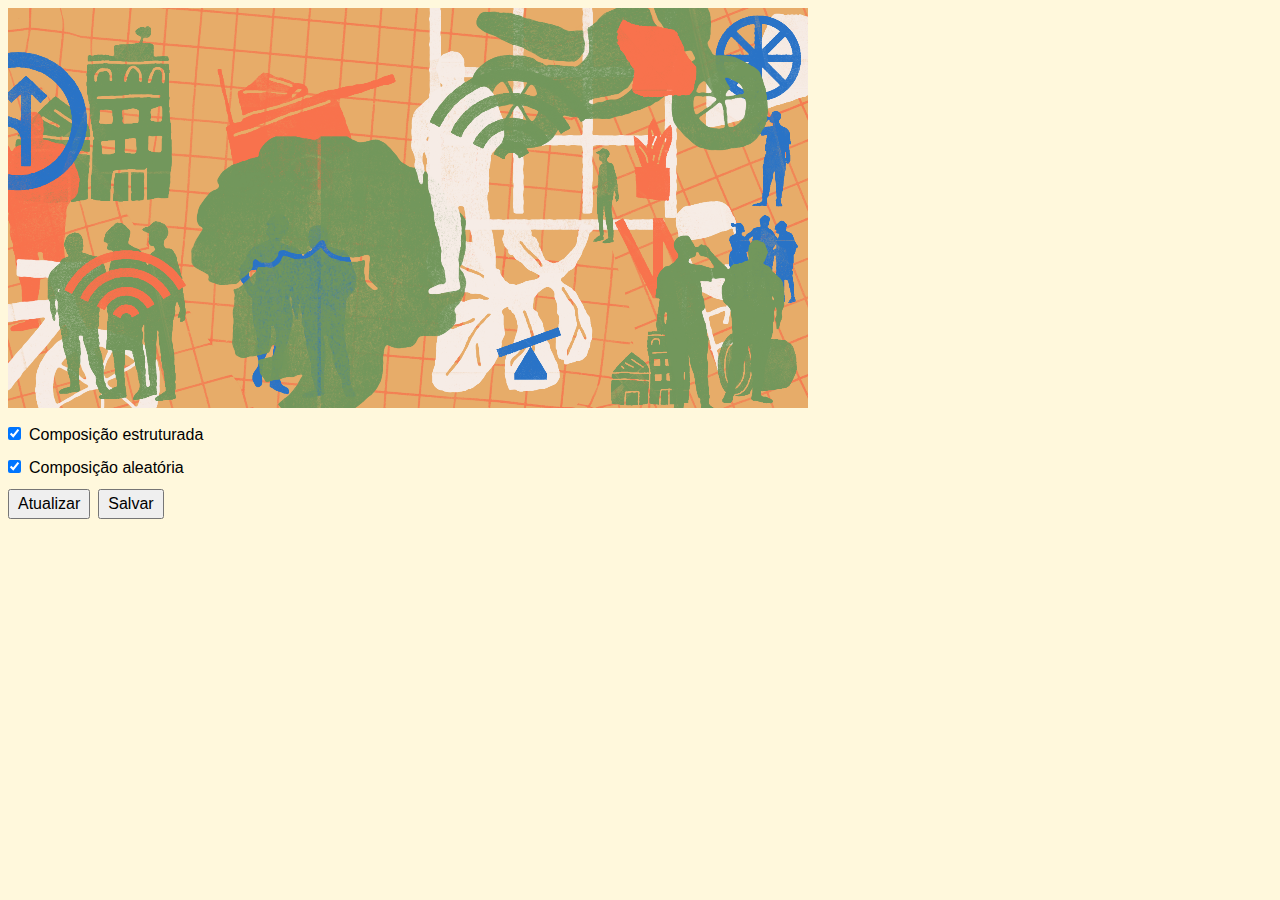
==== index.html @ 1a836270 "Init" ====
<!DOCTYPE html>
<html lang="">

<head>
  <meta charset="utf-8">
  <meta name="viewport" content="width=device-width, initial-scale=1.0">
  <title>Arq.Futuro</title>
  <link rel="stylesheet" href="css/main.css">
  <script src="vendor/p5.min.js"></script>
  <script src="js/poison.js"></script>
  <script src="js/grid-2.js"></script>
  <script defer src="js/sketch.js"></script>
</head>

<body>
  <main>
    <div id="canvas-container"></div>
    
  </main>
  <div id="interface">
    <p id="avisos"></p>
      
  </div>
</body>

</html>
---- css/main.css ----
* {
  margin: 0;
  padding: 0;
  overflow: hidden;
}

body {
  background-color: cornsilk;
  font-size: 1rem;
  font-family: sans-serif;
  line-height: 1.5em;
  padding: 0.5rem;
}

canvas {
  max-width: 800px;
  max-height: 400px;
}

#interface  * {
  margin: 0 0.5rem 0.5rem 0;
}

button {
  padding: 0.25rem 0.5rem;
  font-size: 1rem;
}
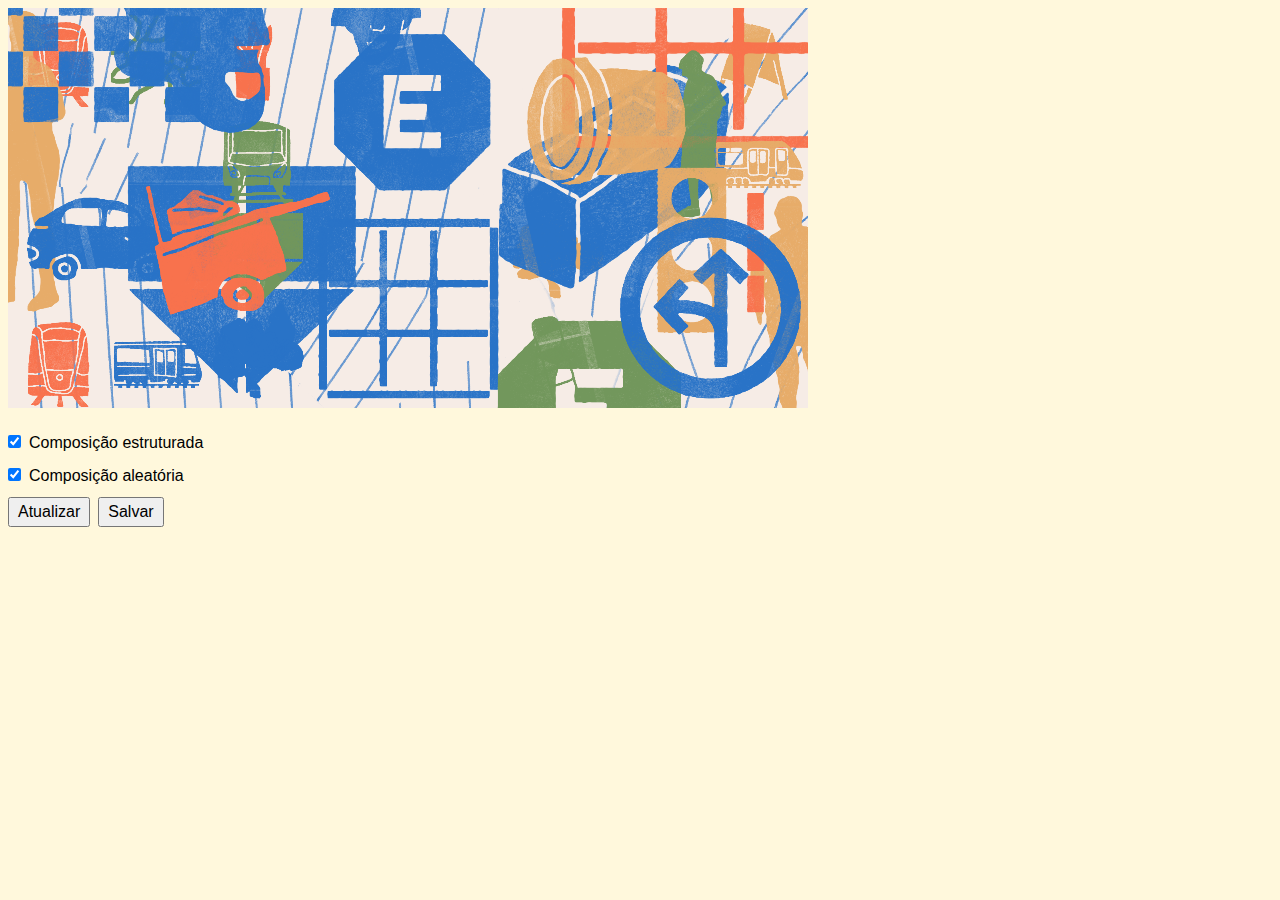
==== commit f51c49b6: "Implementação URL base e novos elementos" ====
--- a/index.html
+++ b/index.html
@@ -8,7 +8,7 @@
   <link rel="stylesheet" href="css/main.css">
   <script src="vendor/p5.min.js"></script>
   <script src="js/poison.js"></script>
-  <script src="js/grid-2.js"></script>
+  <script src="js/grid.js"></script>
   <script defer src="js/sketch.js"></script>
 </head>
 
@@ -19,7 +19,7 @@
   </main>
   <div id="interface">
     <p id="avisos"></p>
-      
+    <div id="elementos"></div>
   </div>
 </body>
 
